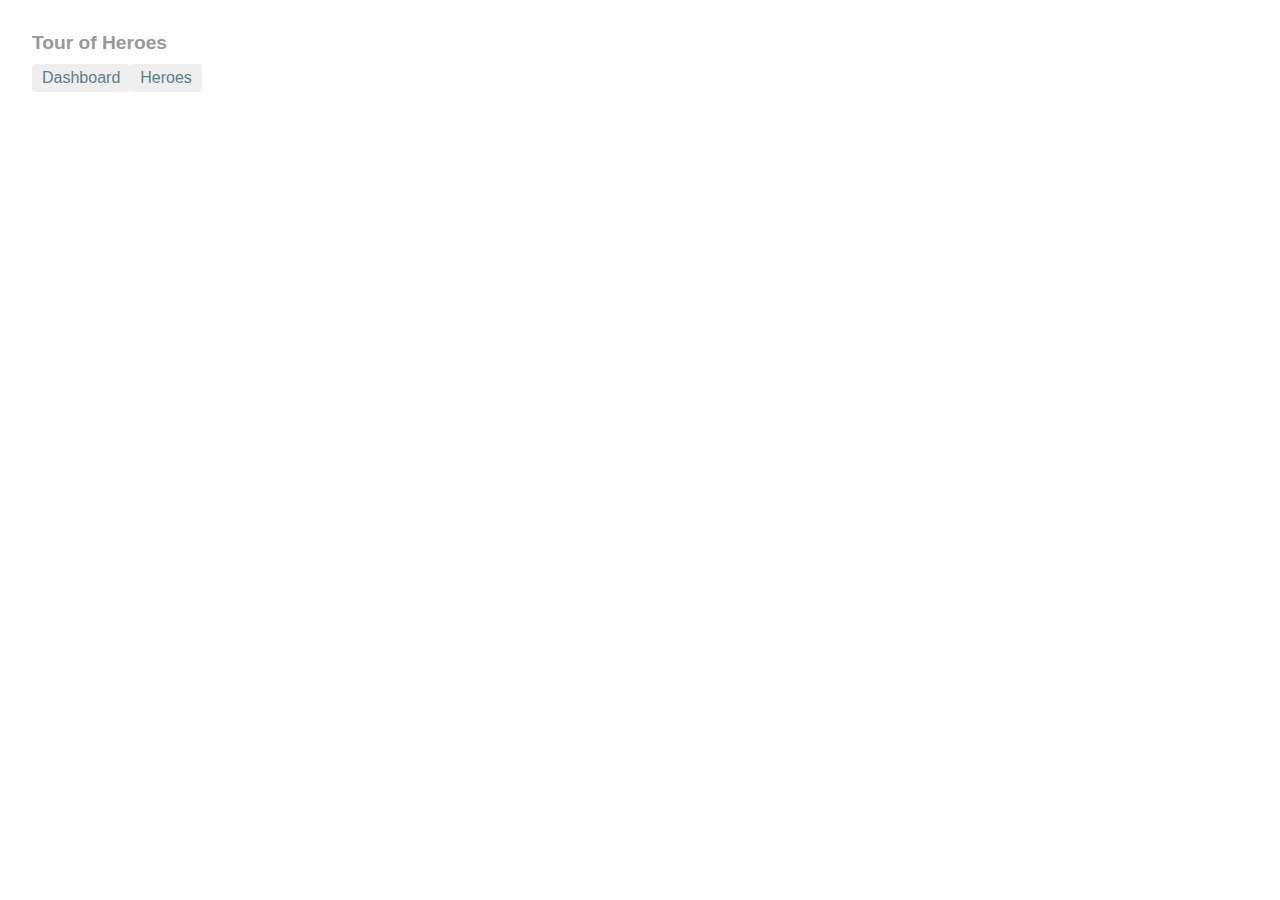
==== index.html @ 33c534a2 "Auto-generated commit" ====
<!doctype html>
<html lang="en">
<head>
  <meta charset="utf-8">
  <title>AngularTourOfHeroes</title>
  <base href="https://atuvida.github.io/angular-tour-of-heroes/">
  <meta name="viewport" content="width=device-width, initial-scale=1">
  <link rel="icon" type="image/x-icon" href="favicon.ico">
<link rel="stylesheet" href="styles.f005acee5588dbd02b18.css"></head>
<body>
  <app-root></app-root>
<script type="text/javascript" src="runtime.a66f828dca56eeb90e02.js"></script><script type="text/javascript" src="polyfills.2f4a59095805af02bd79.js"></script><script type="text/javascript" src="main.3f1635d0fefd5de7b71a.js"></script></body>
</html>
---- styles.f005acee5588dbd02b18.css ----
h1{color:#369;font-family:Arial,Helvetica,sans-serif;font-size:250%}h2,h3{color:#444;font-family:Arial,Helvetica,sans-serif;font-weight:lighter}body{margin:2em}body,button,input[text]{color:#888;font-family:Cambria,Georgia}*{font-family:Arial,Helvetica,sans-serif}
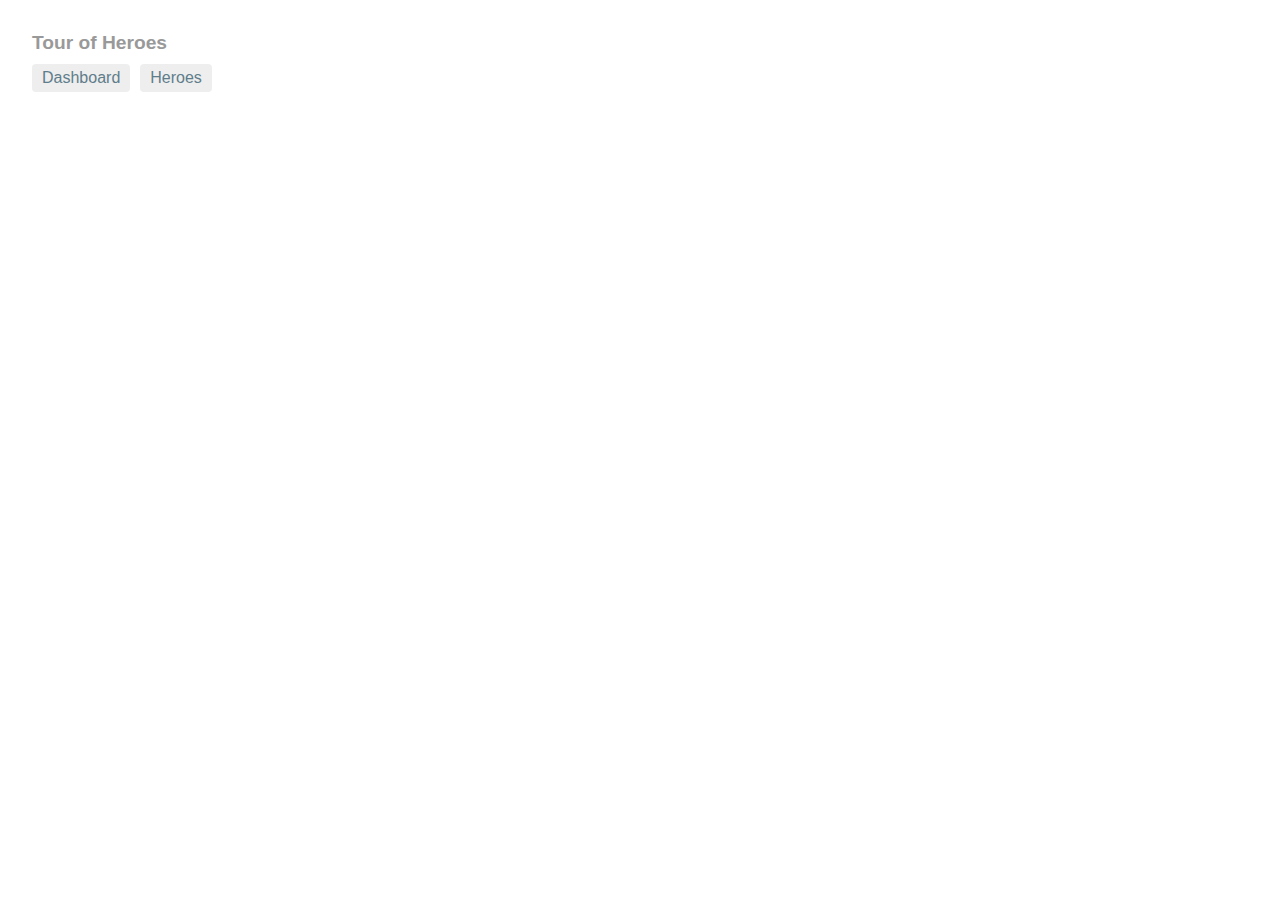
==== commit 74b2c644: "Auto-generated commit" ====
--- a/index.html
+++ b/index.html
@@ -9,5 +9,5 @@
 <link rel="stylesheet" href="styles.f005acee5588dbd02b18.css"></head>
 <body>
   <app-root></app-root>
-<script type="text/javascript" src="runtime.a66f828dca56eeb90e02.js"></script><script type="text/javascript" src="polyfills.2f4a59095805af02bd79.js"></script><script type="text/javascript" src="main.3f1635d0fefd5de7b71a.js"></script></body>
+<script type="text/javascript" src="runtime.a66f828dca56eeb90e02.js"></script><script type="text/javascript" src="polyfills.2f4a59095805af02bd79.js"></script><script type="text/javascript" src="main.29602c264f4af40226e8.js"></script></body>
 </html>
